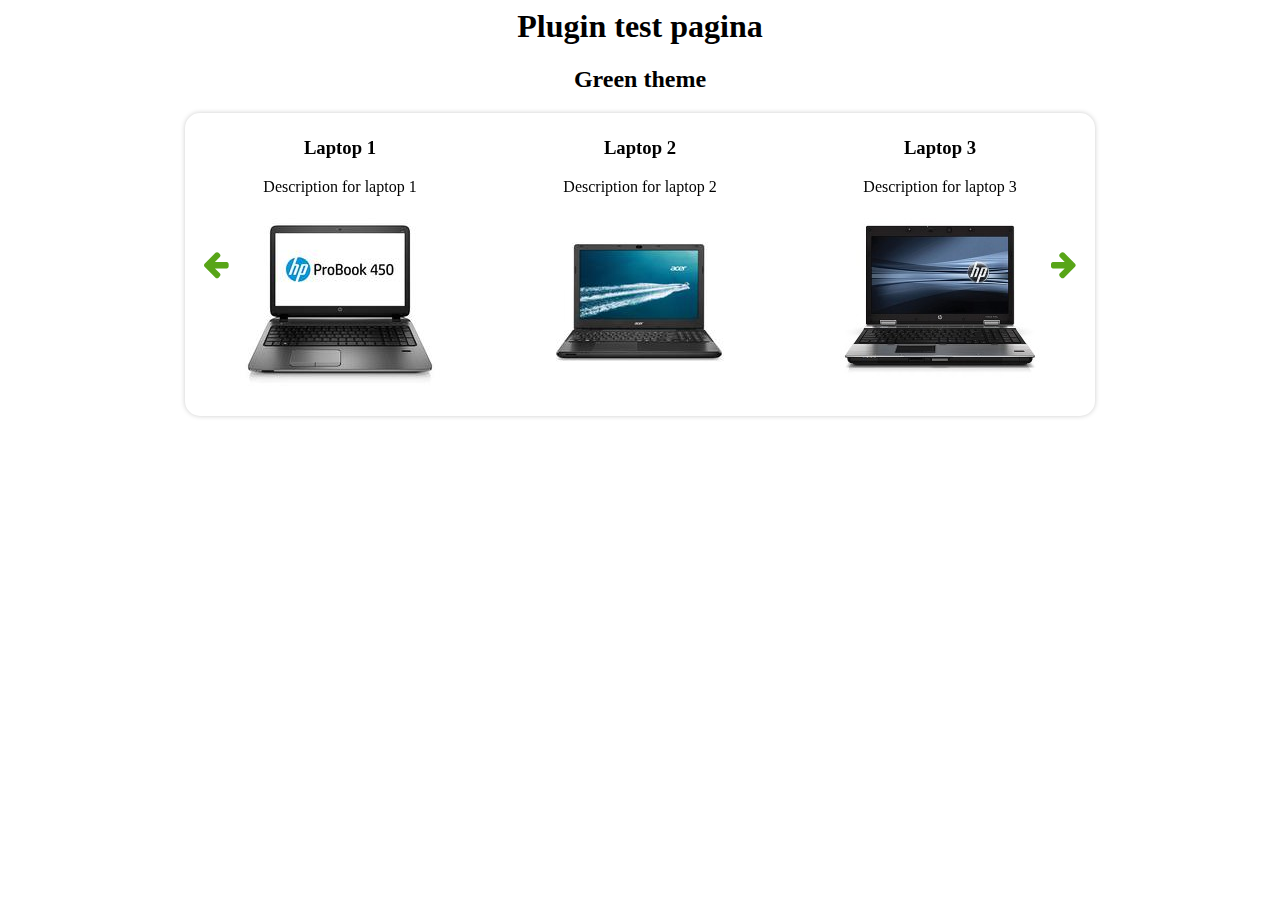
==== Plugin/index.html @ 41310308 "Plugin 1.0" ====
<html>
	<head>
		<title>Plugin test pagina</title>
		
		<!-- CSS -->
		<link rel="stylesheet" type="text/css" href="css/style.css">
		<!-- bxSlider CSS -->
		<link href="css/jquery.bxslider.css" rel="stylesheet" />
	</head>
	<body>
		<h1>Plugin test pagina</h1>
		<h2>Green theme</h2>

		<!-- Slider -->
		<ul id="recommendations"></ul>

		<!-- Deze moeten van de server afgeladen worden -->
		<!-- JQuery -->
		<script src="js/jquery.js"></script>
		<!-- bxSlider -->
		<script src="js/jquery.bxslider.js"></script>
		<!-- TRE -->
		<script src="js/TRE.js"></script>
	</body>
</html>
---- Plugin/css/style.css ----
body {
	text-align: center;
}

#recommendations {
	margin: 0;
}

.bx-wrapper {
	border-radius: 15px;
}

.bx-wrapper .bx-controls-direction a {
	color: #58a518;
	font-size: 30px;
	transition: all .2s ease-in-out;
}

.bx-wrapper .bx-controls-direction a:hover {
	transform: scale(2);
}

#recommendations li {
	text-align: center;
	transition: all .2s ease-in-out;
}

#recommendations li:hover {
	-webkit-box-shadow: inset 0px 0px 10px 0px rgba(88,165,24,0.75);
	-moz-box-shadow: inset 0px 0px 10px 0px rgba(88,165,24,0.75);
	-o-box-shadow: inset 0px 0px 10px 0px rgba(88,165,24,0.75);
	box-shadow: inset 0px 0px 10px 0px rgba(88,165,24,0.75);
	border-radius: 15px;
}

#recommendations a {
	text-decoration: none;
	color: black;
	transition: all .2s ease-in-out;
}

#recommendations a:hover {
	color: #58a518;
}

#recommendations li img {
	margin: auto;
	position: relative;
    bottom: 10px;
}

#recommendations-container {
	width: 1200px;
	margin: 0 auto;
}
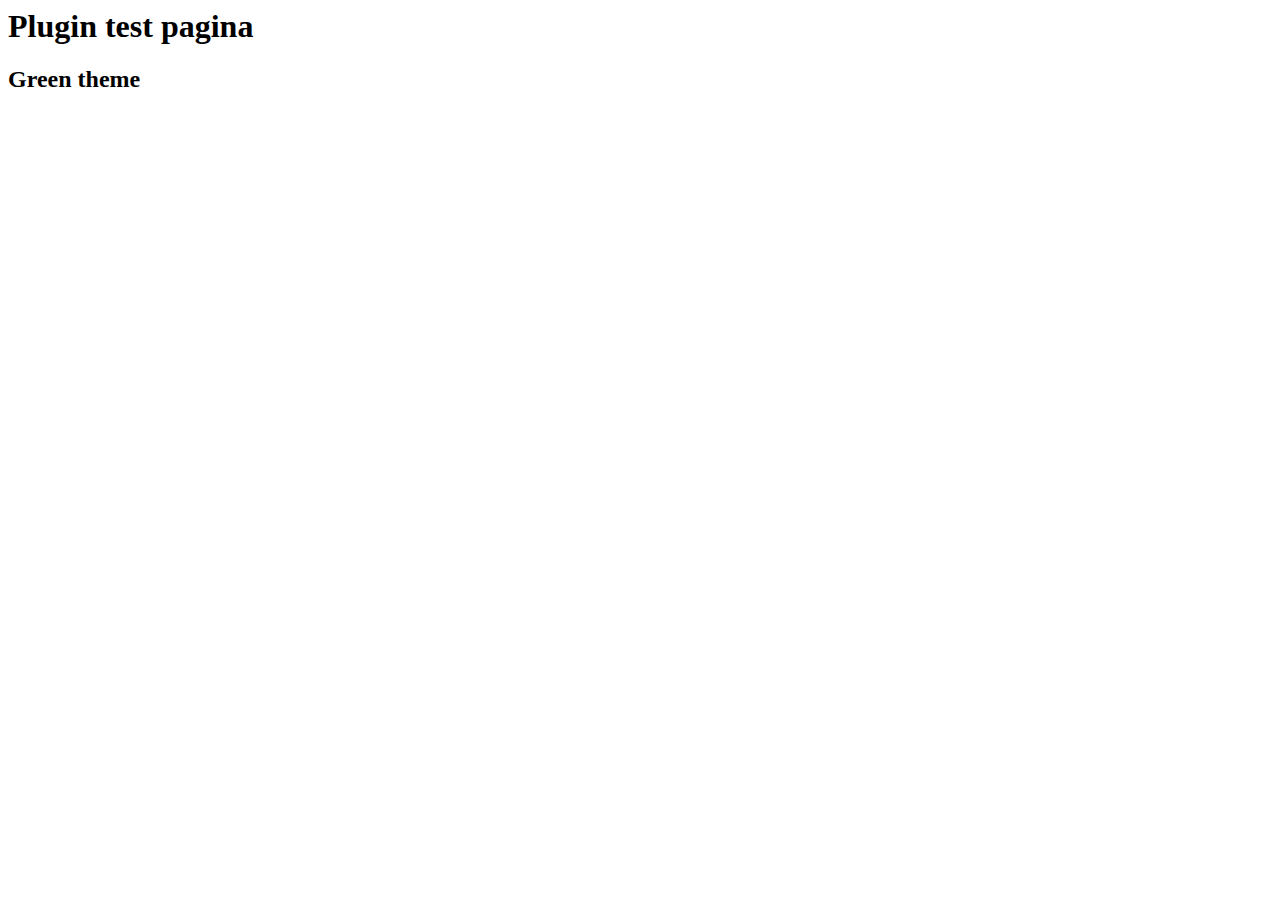
==== commit ebbf914c: "Laatste aanpassingen" ====
--- a/Plugin/index.html
+++ b/Plugin/index.html
@@ -1,11 +1,6 @@
 <html>
 	<head>
 		<title>Plugin test pagina</title>
-		
-		<!-- CSS -->
-		<link rel="stylesheet" type="text/css" href="css/style.css">
-		<!-- bxSlider CSS -->
-		<link href="css/jquery.bxslider.css" rel="stylesheet" />
 	</head>
 	<body>
 		<h1>Plugin test pagina</h1>
@@ -14,12 +9,12 @@
 		<!-- Slider -->
 		<ul id="recommendations"></ul>
 
-		<!-- Deze moeten van de server afgeladen worden -->
+		<!-- Deze scripts zijn verplicht, al de rest kan van de server geladen worden -->
 		<!-- JQuery -->
-		<script src="js/jquery.js"></script>
-		<!-- bxSlider -->
-		<script src="js/jquery.bxslider.js"></script>
+		<script src="http://bisschop-software.nl/fenego3/js/jquery.js"></script>
 		<!-- TRE -->
-		<script src="js/TRE.js"></script>
+		<script src="http://bisschop-software.nl/fenego3/js/jquery.bxslider.js"></script>
+		<!-- TRE -->
+		<script src="http://bisschop-software.nl/fenego3/js/TRE.js"></script>
 	</body>
 </html>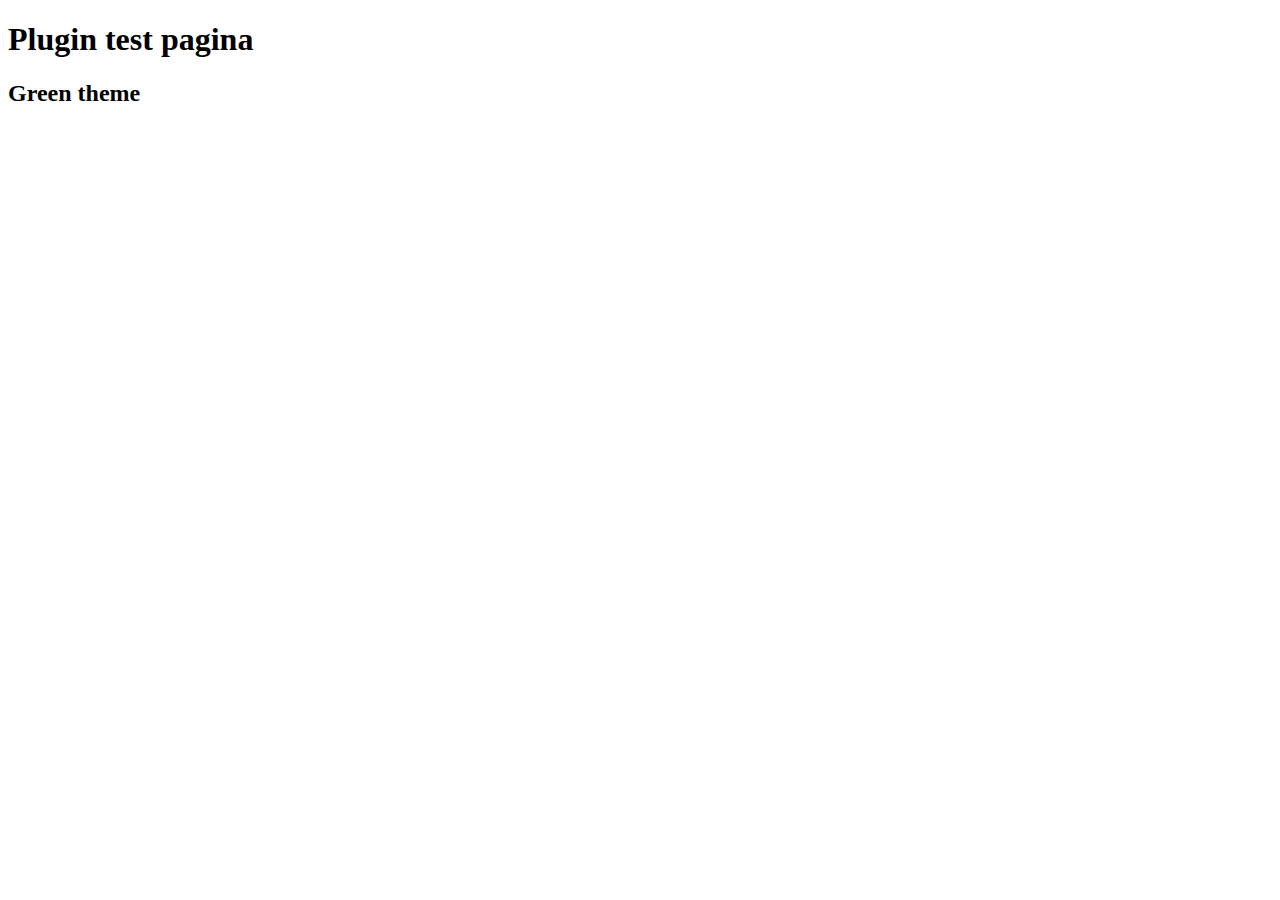
==== commit e9c39eca: "Bugfix" ====
--- a/Plugin/index.html
+++ b/Plugin/index.html
@@ -1,20 +1,23 @@
+<!DOCTYPE html>
 <html>
-	<head>
-		<title>Plugin test pagina</title>
-	</head>
-	<body>
-		<h1>Plugin test pagina</h1>
-		<h2>Green theme</h2>
+    <head>
+        <title>Plugin test pagina</title>
+        <meta charset="UTF-8">
+        <meta name="viewport" content="width=device-width, initial-scale=1.0">
+    </head>
+    <body>
+        <h1>Plugin test pagina</h1>
+        <h2>Green theme</h2>
 
-		<!-- Slider -->
-		<ul id="recommendations"></ul>
+        <!-- Slider -->
+        <ul id="recommendations"></ul>
 
-		<!-- Deze scripts zijn verplicht, al de rest kan van de server geladen worden -->
-		<!-- JQuery -->
-		<script src="http://bisschop-software.nl/fenego3/js/jquery.js"></script>
-		<!-- TRE -->
-		<script src="http://bisschop-software.nl/fenego3/js/jquery.bxslider.js"></script>
-		<!-- TRE -->
-		<script src="http://bisschop-software.nl/fenego3/js/TRE.js"></script>
-	</body>
+        <!-- Deze scripts zijn verplicht, al de rest kan van de server geladen worden -->
+        <!-- JQuery -->
+        <script src="http://bisschop-software.nl/fenego3/js/jquery.js"></script>
+        <!-- TRE -->
+        <script src="http://bisschop-software.nl/fenego3/js/jquery.bxslider.js"></script>
+        <!-- TRE -->
+        <script src="http://bisschop-software.nl/fenego3/js/TRE.js"></script>
+    </body>
 </html>